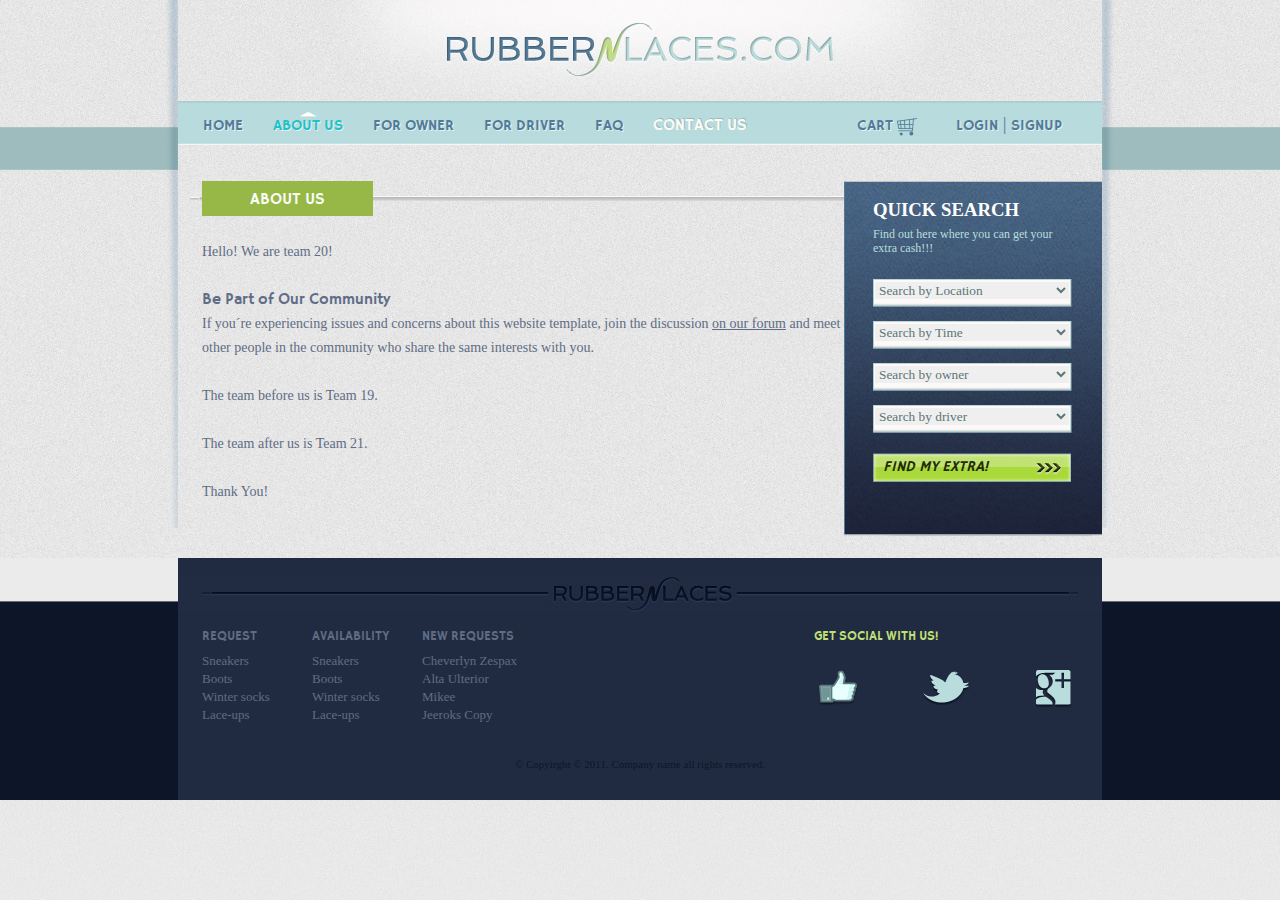
==== about_us.html @ 1f7e43d2 "adding pages" ====
<!DOCTYPE html>
<!-- Website template by freewebsitetemplates.com -->
<html>
<head>
	<meta charset="UTF-8">
	<title>Spark Photon</title>
	<link rel="stylesheet" href="css/style.css" type="text/css">
</head>
<body>
	<div id="background">
		<div id="page">
			<div id="header">
				<div id="logo">
					<a href="index.html"><img src="images/logo.png" alt="LOGO"></a>
				</div>
				<div id="navigation">
					<ul id="primary">
						<li >
							<a href="index.html">Home</a>
						</li>
						<li class="selected">
							<a href="about_us.html">About Us</a>
						</li>
						<!--
						<li>
							<a href="new.html">New Arrivals</a>
						</li>
					-->
						<li>
							<a href="for_owner.html">For Owner</a>
						</li>
						<li>
							<a href="for_driver.html">For Driver</a>
						</li>
						<li>
							<a href="faq.html">Faq</a>
						</li>
						<li class="highlight">
							<a href="sale.html">Contact Us</a>
						</li>
					</ul>
					<ul id="secondary">
						<li>
							<a href="checkout.html">Cart</a>
						</li>
						<li>
							<a href="index.html">Login</a> | <a href="index.html">Signup</a>
						</li>
					</ul>
				</div>
			</div>
			<div id="contents">
				<div>
					<div id="search">
						<h3>Quick Search</h3>
						<p>
							Find out here where you can get your extra cash!!!
						</p>
						<form action="index.html" method="post">
							<ul>
								<li>
									<select id="size">
										<option>Search by Location</option>
									</select>
								</li>
								<li>
									<select id="color">
										<option>Search by Time</option>
									</select>
								</li>
								<li>
									<select id="brand">
										<option>Search by owner</option>
									</select>
								</li>
								<li>
									<select id="style">
										<option>Search by driver</option>
									</select>
								</li>
							</ul>
							<input type="submit" value="Find My Extra!" class="button">
						</form>
					</div>
					<h4><span>About Us</span></h4>
					<div id="faq">
						<p> Hello! We are team 20! </p>
						<p>
						<b>Be Part of Our Community</b> If you&acute;re experiencing issues and concerns about this website template, join the discussion <a href="http://www.freewebsitetemplates.com/forums/">on our forum</a> and meet other people in the community who share the same 
						interests with you.
					</p>
						<p> The team before us is Team 19.</p>

						<p> The team after us is Team 21.</p>

						<p> Thank You!</p>
					</div>
					<!--
					<img src="images/shop-now.jpg" height="355" width="618" alt="Promo"> <a href="index.html" class="button"></a> <span></span>
				-->
				</div>
				<div id="main">

					<div id="featured">
					<!--	<h4><span>Recommended</span></h4>
						<ul class="items">
							<li>
								<a href="product.html"> <img src="images/leather-boots.jpg" alt="Img"> <span>$19.50</span> Cheverlyn Zespax </a>
							</li>
							<li>
								<a href="product.html"> <img src="images/leather-boots.jpg" alt="Img"> <span>$19.50</span> Cheverlyn Zespax </a>
							</li>
							<li>
								<a href="product.html"> <img src="images/leather-boots.jpg" alt="Img"> <span>$19.50</span> Cheverlyn Zespax </a>
							</li>
							<li>
								<a href="product.html"> <img src="images/leather-boots.jpg" alt="Img"> <span>$19.50</span> Cheverlyn Zespax </a>
							</li>
						</ul>
					</div>
				
					<div id="sale">
						<h4><span>Recommended Location</span></h4>
						<ul class="items">
							<li>
								<a href="product.html"> <img src="images/boots-brown.jpg" alt="Img"> <span>$8.50</span> Hukbalahap Boots </a>
							</li>
							<li>
								<a href="product.html"> <img src="images/boots-violet.jpg" alt="Img"> <span>$8.50</span> Hukbalahap Boots </a>
							</li>
							<li>
								<a href="product.html"> <img src="images/boots-yellow.jpg" alt="Img"> <span>$8.50</span> Hukbalahap Boots </a>
							</li>
							<li>
								<a href="product.html"> <img src="images/boots-green.jpg" alt="Img"> <span>$8.50</span> Hukbalahap Boots </a>
							</li>
						</ul>
					</div>

				-->
				</div>
			</div>
			<div id="footer">
				<div class="background">
					<div id="connect">
						<h5>Get Social With us!</h5>
						<ul>
							<li>
								<a href="http://freewebsitetemplates.com/go/facebook/" target="_blank" class="facebook"></a>
							</li>
							<li>
								<a href="http://freewebsitetemplates.com/go/twitter/" target="_blank" class="twitter"></a>
							</li>
							<li>
								<a href="http://www.freewebsitetemplates.com/go/googleplus/" target="_blank" class="linkin"></a>
							</li>
						</ul>
					</div>
					<ul class="navigation">
						<li>
							<h5>Request</h5>
							<a href="mens.html">Sneakers</a> <a href="mens.html">Boots</a> <a href="mens.html">Winter socks</a> <a href="mens.html">Lace-ups</a>
						</li>
						<li>
							<h5>Availability</h5>
							<a href="womens.html">Sneakers</a> <a href="womens.html">Boots</a> <a href="womens.html">Winter socks</a> <a href="womens.html">Lace-ups</a>
						</li>
						<li class="latest">
							<h5>New Requests</h5>
							<a href="new.html">Cheverlyn Zespax</a> <a href="new.html">Alta Ulterior</a> <a href="new.html">Mikee</a> <a href="new.html">Jeeroks Copy</a>
						</li>
						<!--
						<li class="latest">
							<h5>On Sale Items</h5>
							<a href="sale.html">Cheverlyn Zespax</a> <a href="sale.html">Alta Ulterior</a> <a href="sale.html">Mikee</a> <a href="sale.html">Jeeroks Copy</a>
						</li>
					-->
					</ul>
					<p class="footnote">
						&copy; Copyirght &copy; 2011. <a href="index.html">Company name</a> all rights reserved.
					</p>
				</div>
			</div>
		</div>
	</div>
</body>
</html>
---- css/style.css ----
/* Website template by freewebsitetemplates.com */
@font-face {
	font-family: 'HammersmithOneRegular';
	src: url('../fonts/hammersmithone-webfont.eot');
	src: url('../fonts/hammersmithone-webfont.eot?#iefix') format('embedded-opentype'),  url('../fonts/hammersmithone-webfont.woff') format('woff'),  url('../fonts/hammersmithone-webfont.ttf') format('truetype'),  url('../fonts/hammersmithone-webfont.svg#HammersmithOneRegular') format('svg');
	font-weight: normal;
	font-style: normal;
}
body {
	background: #ebebeb url(../images/bg-body.jpg) repeat-x left top;
	margin: 0;
}
#background {
	background: url(../images/bg-body2.png) repeat-x left top;
}
#page {
	background: url(../images/bg-page.jpg) no-repeat center top;
	width: 924px;
	margin: 0 auto;
	padding: 0 18px;
}
img {
	border: 0;
}
/*------------------------------ Sprites ------------------------------*/
#navigation, #footer {
	background: url(../images/bg-strips.png) repeat-x;
}
#navigation #secondary li:first-child a, #connect li a {
	background: url(../images/icons.png) no-repeat;
}
#adbox a.button,#search .button, #stocks ul li a.preview span.icon, #checkout table tr td a.plus, #checkout table tr td a.minus {
	background: url(../images/buttons.png) no-repeat;
	display: block;
}
/*------------------------------ HEADER ------------------------------*/
#header {
	background: url(../images/bg-header.png) no-repeat center top;
	margin-bottom: 36px;
}
/** Logo **/
#logo {
	height: 100px;
	width: auto;
}
#logo a {
	display: block;
	height: 53px;
	width: 386px;
	margin: 0 auto;
	padding: 23px 0;
}
/** Navigation **/
#navigation {
	background-position: 0 0;
	color: #527b99;
	height: 45px;
	margin: 0;
	padding: 0 10px;
}
#navigation ul {
	display: inline-block;
	list-style: none;
	margin: 0;
	padding: 8px 0;
}
#navigation li {
	float: left;
	font-size: 14pt;
	margin: 0 15px;
	padding-top: 5px;
	text-align: center;
}
#navigation a {
	font-family: 'HammersmithOneRegular';
	color: #527b99;
	font-size: 15px;
	text-decoration: none;
	text-shadow: 1px 1px #e5f0f2;
	text-transform: uppercase;
}
#navigation a:hover, #primary li.selected a, #navigation #primary li.highlight a:hover {
	background: url(../images/bg-menu-selected.gif) no-repeat center top;
	color: #21c1c5;
	padding-top: 5px;
}
#navigation ul#primary {
	float: left;
	margin-right: 80px;
 *width: 560px;/** Needed for IE7 **/
}
#navigation #primary li.highlight a {
	color: #fafbf6;
	font-size: 16px;
	text-shadow: 1px -1px #9ebabb;
}
#navigation ul#secondary {
*width: 254px;/** Needed for IE7 **/
}
#navigation #secondary li:first-child {
	margin-right: 10px;
}
#navigation ul#secondary li:first-child a {
	background-position: right 0;
	padding-right: 38px;
}
#navigation ul#secondary li:first-child a:hover {
	padding-top: 0;
}
/*------------------------------ CONTENTS ------------------------------*/
#contents {
	margin: 0 0 60px;
}
#contents h4 {
	background: url(../images/separator-horizontal.png) no-repeat center center;
	color: #fbfdf8;
	font-family: 'HammersmithOneRegular';
	font-weight: normal;
	line-height: 30px;
	margin: 0 0 24px;
	padding: 0 24px;
	text-transform: uppercase;
}
#contents h4 span {
	background-color: #97b847;
	display: block;
	height: 29px;
	width: 171px;
	padding: 4px 0 2px;
	text-align: center;
}
/** Adbox **/
#adbox {
	width: 876px;
	margin: 0 auto 30px;
	position: relative;
}
#adbox a.button {
	background-position: 0 bottom;
	display: block;
	height: 47px;
	width: 214px;
	position: absolute;
	bottom: 41px;
	left: 305px;
}
#adbox a.button:hover {
	background-position: 0 -132px;
}
#adbox span {
	background: url(../images/shadow.jpg) no-repeat center top;
	clear:both;
	display: block;
	height: 13px;
	margin: -6px auto 0;
}
/** Search **/
#search {
	float: right;
	background: url(../images/bg-quick-search.jpg) no-repeat;
	height: 319px;
	width: 200px;
	padding: 18px 29px;
}
#search h3 {
	color: #fffeff;
	margin: 0 0 6px;
	text-transform: uppercase;
}
#search p {
	color: #b7dedd;
	font-family: 'Trebuchet MS';
	font-size: 12px;
	line-height: 14px;
	margin: 0;
	padding: 0 0 18px;
}
#search form ul {
	list-style: none;
	margin: 6px 0 12px;
	padding: 0;
}
#search form ul li {
	background: url(../images/input.gif) no-repeat;
	height: 26px;
	width: 199px;
	margin: 0 0 12px;
	padding: 2px;
}
#search form select {
	font-family: 'Trebuchet MS';
	color: #5c7675;
	width: 194px;
	border: 0;
	padding: 0;
}
#search .button {
	background-position: 0 -93px;
	color: #222d05;
	cursor: pointer;
	font-family: 'HammersmithOneRegular';
	font-style: oblique;
	font-size: 15px;
	height: 29px;
	width: 198px;
	border: 0;
	margin: 18px 0 0;
	padding: 0 0 0 10px;
	text-align: left;
	text-transform: uppercase;
}
#search .button:hover {
	background-position: 0 -54px;
}
/** MAIN **/
#main, #main div {
	margin: 0 0 30px;
}
ul.items {
	display: inline-block;
	list-style: none;
	margin: 0 25px;
	padding: 0;
}
ul.items li {
	float: left;
	width: 169px;
	margin-left: 66px;
}
ul.items li:first-child {
	margin-left: 0;
}
ul.items li img {
	border: 1px solid #d2cecf;
}
ul.items li a {
	color: #646b85;
	font-family: 'HammersmithOneRegular';
	font-size: 14px;
	line-height: 24px;
	text-align: left;
	text-decoration: none;
}
ul.items li a:hover {
	color: #a3cecf;
}
ul.items li a span {
	float: right;
	color: #e3b612;
}
/*------------------------------ About Page ------------------------------*/
#faq {
	color: #606c84;
	padding: 0 24px;
}
#faq p {
	font-family: 'Trebuchet MS';
	font-size: 14px;
	line-height: 24px;
	margin: 0;
	padding: 0 0 24px;
}
#faq p b {
	color: #5f6d87;
	display: block;
	font-family: 'HammersmithOneRegular';
	font-size: 16px;
	font-weight: normal;
}
#faq p a, #checkout p a {
	color: #606c84;
}
#faq p a:hover, #checkout p a:hover {
	color: #91a4ce;
}
#stocks {
	overflow: hidden;
}
#stocks ul {
	display: inline-block;
	list-style: none;
	width: 940px;
	margin: 0 24px;
	padding: 0;
}
#stocks ul li {
	float: left;
	color: #646b85;
	font-family: 'HammersmithOneRegular';
	font-size: 14px;
	line-height: 24px;
	width: 169px;
	margin: 0 66px 60px 0;
	position: relative;
}
#stocks ul li img {
	border: 1px solid #d2cecf;
}
#stocks ul li em {
	color: #959394;
	display: block;
	font-size: 12px;
}
#stocks ul li a {
	background-color: #b8dcdd;
	color: #7c9e9f;
	font-size: 12px;
	font-style: italic;
	padding: 2px 4px 0;
	text-decoration: none;
}
#stocks ul li a:hover {
	background-color: #c7eeef;
}
#stocks ul li span {
	float: right;
	color: #e3b612;
}
#stocks .btn-cart {
	background-color: #e5b614;
	color: #fcffff;
	padding: 2px 5px 0;
}
#stocks .btn-cart:hover {
	background-color: #d2941d;
}
#stocks ul li a.preview {
	background-color: transparent;
	display: block;
	height: 171px;
	width: 171px;
	padding: 0;
}
#stocks ul li a.preview span.icon {
	background-position: -63px 0;
	display: block;
	height: 12px;
	width: 15px;
	padding: 0;
	position: absolute;
	top: 156px;
	right: 0;
}
/*------------------------------ checkout page ------------------------------*/
#checkout {
	display: inline-block;
	padding: 0 12px 30px;
 *padding: 0 12px;/** Needed for IE7 **/
}
#checkout h4 span {
	background-color: #e6b614;
}
#checkout table {
	color: #d3d1d2;
	font-family: 'Trebuchet MS';
	width: 900px;
	margin: 0 auto 90px;
}
#checkout table th {
	color: #636a86;
	font-size: 14px;
	line-height: 24px;
}
#checkout table tr th:first-child {
	padding-left: 50px;
	text-align: left;
}
#checkout table tr td {
	color: #636a86;
	width: 120px;
	padding: 6px 0 36px;
	text-align: center;
}
#checkout table tr td:first-child {
	width: 520px;
	text-align: left;
}
#checkout table tr td img {
	float: left;
	margin: 18px 18px 18px 40px;
}
#checkout table tr td b {
	display: block;
	font-size: 13px;
	margin-top: 18px;
}
#checkout table tr td p {
	font-size: 12px;
	line-height: 18px;
	margin: 0;
	padding-bottom: 30px;
}
#checkout table tr td input.txtfield {
	color: #636a86;
	font-weight: bold;
	line-height: 24px;
	height: 24px;
	width: 32px;
	border: 0;
	margin-left: 20px;
	padding: 0 5px;
	text-align: right;
}
#checkout table tr td a.minus, #checkout table tr td a.plus {
	float: right;
	background-position: 0 0;
	height: 14px;
	width: 14px;
	margin: 5px 20px 5px 2px;
}
#checkout table tr td a.plus {
	background-position: -33px 0;
	margin-right: 2px;
}
#checkout table tr td a.minus:hover, #checkout table tr td a.plus:hover {
	opacity:0.8;
	filter:alpha(opacity=80);
}
#checkout table tbody tr td.last {
	font-weight: bold;
}
#checkout table tbody tr td.last div {
	color: #e6b614;
	position: relative;
}
#checkout table tbody tr td.last div a {
	background-color: #b8dcdd;
	color: #809ea0;
	display: block;
	font-size: 15px;
	font-style: italic;
	line-height: 24px;
	height: 24px;
	width: 114px;
	text-decoration: none;
	position: absolute;
	bottom: -60px;
	left: -50px;
}
#checkout table tbody tr td.last div a:hover {
	background-color: #c7eeef;
}
#checkout a.proceed-btn {
	float: right;
	background-color: #e5b614;
	color: #fff;
	font-family: 'HammersmithOneRegular';
	font-size: 20px;
	font-style: italic;
	padding: 6px 12px;
	text-decoration: none;
}
#checkout a.proceed-btn:hover {
	background-color: #d2941d;
}
/*------------------------------ product.html ------------------------------*/
#product {
	background: url(../images/separator-horizontal.png) no-repeat center top;
	font-family: 'Trebuchet MS';
	display: inline-block;
	width: 900px;
	margin-bottom: 60px;
	padding: 42px 12px 0;
}
#product div.section {
	float: left;
	width: 438px;
	padding-left: 12px;
}
#product div.section ul {
	float: right;
	list-style: none;
	margin: 0 62px 0 0;
	padding: 0;
}
#product div.section ul li {
	margin-bottom: 6px;
}
#product div.section ul li a:hover {
	opacity:0.8;
	filter:alpha(opacity=80);
}
#product div.section div {
	height: 316px;
	width: 317px;
	border: 1px solid #d2cecf;
}
#product div.section h2 {
	color: #636a86;
	font-family: 'Trebuchet MS';
	line-height: 36px;
	margin: 0 0 12px;
	padding-right: 62px;
}
#product div.section h2 span {
	float: right;
	color: #e6b614;
	font-size: 36px;
	margin-top: -6px;
}
#product div.section p {
	color: #636a86;
	font-size: 14px;
	line-height: 24px;
	margin: 0 62px 0 0;
	padding-bottom: 36px;
}
#product div.section p a {
	color: #636a86;
}
#product div.section form select {
	color: #5c7675;
	display: block;
	height: 26px;
	width: 144px;
	border: 0;
	margin-bottom: 12px;
	padding: 2px;
}
#product div.section form input {
	background-color: #b8dcdd;
	color: #7c9e9f;
	cursor: pointer;
	font-family: 'HammersmithOneRegular';
	font-style: oblique;
	line-height: 24px;
	height: 24px;
	width: 116px;
	border: 0;
	margin: 18px 0 0;
	text-align: center;
}
#product div.section form input:hover {
	background-color: #c7eeef;
}
#product div.section input.btn-cart {
	background-color: #e5b614;
	color: #fcffff;
}
#product div.section input.btn-cart:hover {
	background-color: #d2941d;
}
/*------------------------------ FOOTER ------------------------------*/
#footer {
	background-color: #0d1528;
	background-position: 0 -57px;
	width: 100%;
	position: absolute;
	left: 0;
}
#footer div.background {
	background: #202b41 url(../images/bg-footer.jpg) no-repeat center 18px;
	width: 876px;
	margin: 0 auto;
	padding: 70px 24px 30px;
}
#footer .navigation {
	color: #616b84;
	display: inline-block;
	list-style: none;
	margin: 0 0 30px;
	padding: 0;
}
#footer .navigation li {
	float: left;
	width: 110px;
	line-height: 18px;
}
#footer .navigation li.latest {
	width: 140px;
}
#footer .navigation li h5, #connect h5 {
	font-family: 'HammersmithOneRegular';
	font-weight: normal;
	margin: 0 0 6px;
	text-transform: uppercase;
}
#footer .navigation li a {
	color: #616b84;
	display: block;
	font-size: 13px;
	font-family: 'Trebuchet MS';
	text-decoration: none;
}
#footer .navigation li a:hover {
	color: #9cb1e4;
}
#footer .footnote {
	color: #0b162a;
	font-size: 11px;
	margin: 0;
	text-align: center;
}
#footer .footnote a {
	color: #0b162a;
	text-decoration: none;
}
#connect {
	float: right;
	color: #c0e073;
}
#connect ul {
	display: inline-block;
	list-style: none;
	margin: 18px 0 0;
	padding: 0;
}
#connect li {
	float: left;
	margin-left: 60px;
}
#connect li:first-child {
	margin-left: 0;
}
#connect li a {
	display: block;
	height: 38px;
	width: 48px;
}
#connect li a.facebook {
	background-position: 0 -30px;
}
#connect li a.twitter {
	background-position: 0 -78px;
}
#connect li a.linkin {
	background-position: 0 -126px;
}
#connect li a:hover {
	filter:alpha(opacity=80);
	opacity:0.8;
}
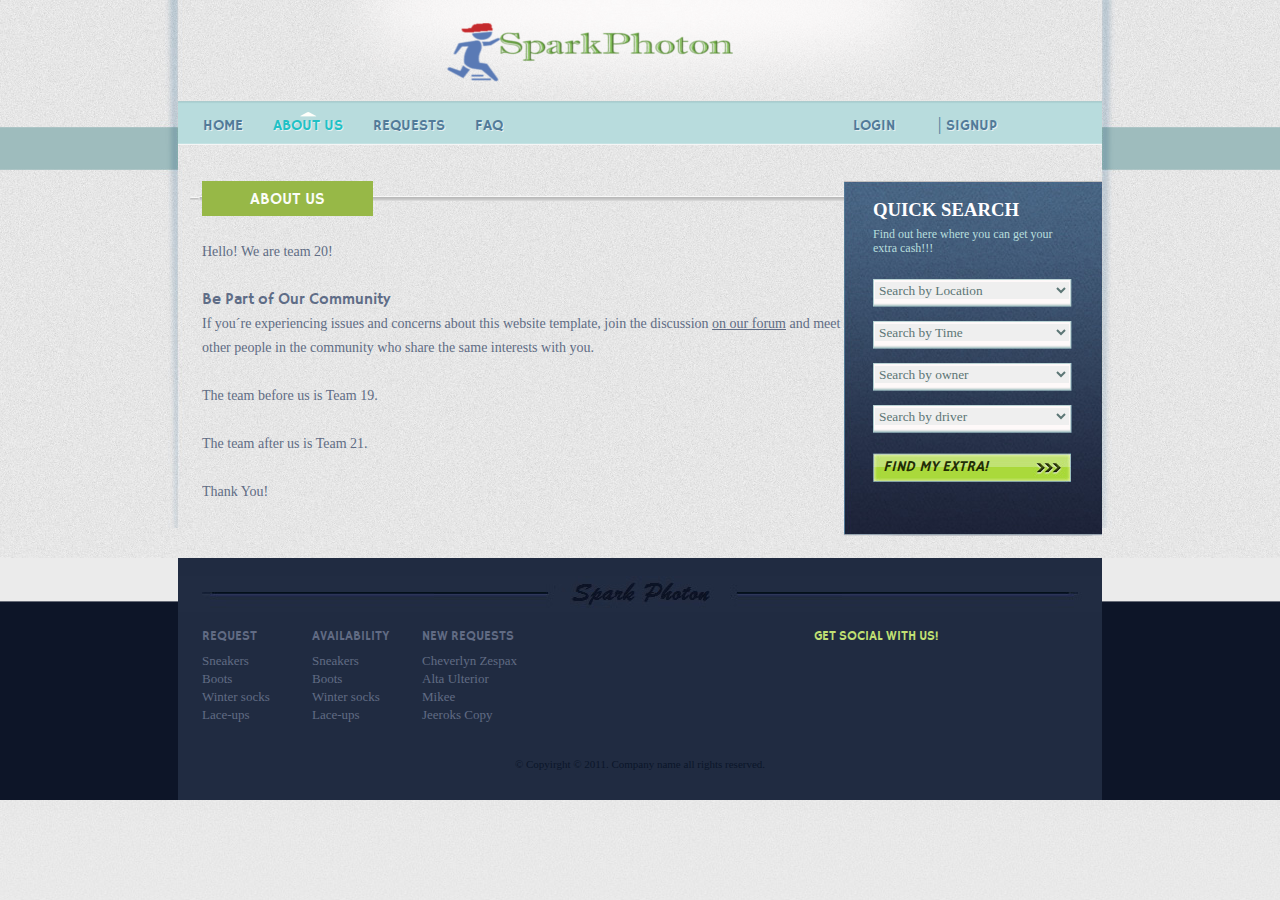
==== commit 1ac32788: "cleaning up" ====
--- a/about_us.html
+++ b/about_us.html
@@ -21,30 +21,17 @@
 						<li class="selected">
 							<a href="about_us.html">About Us</a>
 						</li>
-						<!--
 						<li>
-							<a href="new.html">New Arrivals</a>
-						</li>
-					-->
-						<li>
-							<a href="for_owner.html">For Owner</a>
-						</li>
-						<li>
-							<a href="for_driver.html">For Driver</a>
+							<a href="for_driver.html">Requests</a>
 						</li>
 						<li>
 							<a href="faq.html">Faq</a>
 						</li>
-						<li class="highlight">
-							<a href="sale.html">Contact Us</a>
-						</li>
 					</ul>
 					<ul id="secondary">
+					
 						<li>
-							<a href="checkout.html">Cart</a>
-						</li>
-						<li>
-							<a href="index.html">Login</a> | <a href="index.html">Signup</a>
+							<a href="log_in.html">Login</a> | <a href="register.html">Signup</a>
 						</li>
 					</ul>
 				</div>
--- a/css/style.css
+++ b/css/style.css
@@ -27,7 +27,7 @@
 	background: url(../images/bg-strips.png) repeat-x;
 }
 #navigation #secondary li:first-child a, #connect li a {
-	background: url(../images/icons.png) no-repeat;
+	/*background: url(../images/icons.png) no-repeat; */
 }
 #adbox a.button,#search .button, #stocks ul li a.preview span.icon, #checkout table tr td a.plus, #checkout table tr td a.minus {
 	background: url(../images/buttons.png) no-repeat;
@@ -86,7 +86,7 @@
 }
 #navigation ul#primary {
 	float: left;
-	margin-right: 80px;
+	margin-right: 320px;
  *width: 560px;/** Needed for IE7 **/
 }
 #navigation #primary li.highlight a {
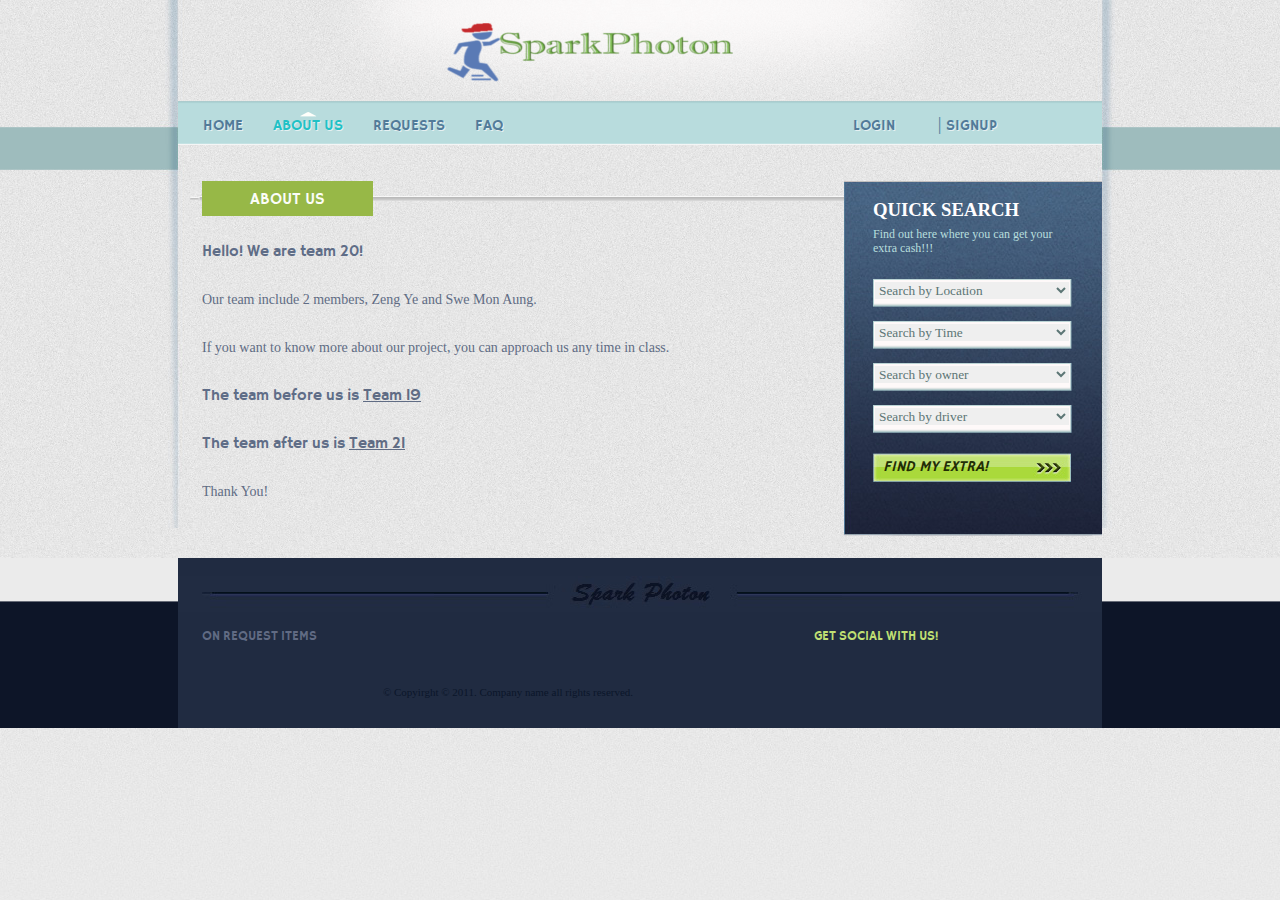
==== commit 873e2617: "adding team link" ====
--- a/about_us.html
+++ b/about_us.html
@@ -71,14 +71,14 @@
 					</div>
 					<h4><span>About Us</span></h4>
 					<div id="faq">
-						<p> Hello! We are team 20! </p>
-						<p>
-						<b>Be Part of Our Community</b> If you&acute;re experiencing issues and concerns about this website template, join the discussion <a href="http://www.freewebsitetemplates.com/forums/">on our forum</a> and meet other people in the community who share the same 
-						interests with you.
+						<p> <b>Hello! We are team 20!</b> </p>
+					<p>
+						Our team include 2 members, Zeng Ye and Swe Mon Aung. 
 					</p>
-						<p> The team before us is Team 19.</p>
+					<p> If you want to know more about our project, you can approach us any time in class. </p>
+						<p> <b>The team before us is <a href="http://is429-2016-nicholas.s3-website-ap-southeast-1.amazonaws.com/">Team 19 </a></b></p>
 
-						<p> The team after us is Team 21.</p>
+						<p> <b>The team after us is <a href="http://cloudt21.s3-website-ap-southeast-1.amazonaws.com/">Team 21 </a></b></p>
 
 						<p> Thank You!</p>
 					</div>
@@ -143,26 +143,12 @@
 							</li>
 						</ul>
 					</div>
-					<ul class="navigation">
-						<li>
-							<h5>Request</h5>
-							<a href="mens.html">Sneakers</a> <a href="mens.html">Boots</a> <a href="mens.html">Winter socks</a> <a href="mens.html">Lace-ups</a>
-						</li>
-						<li>
-							<h5>Availability</h5>
-							<a href="womens.html">Sneakers</a> <a href="womens.html">Boots</a> <a href="womens.html">Winter socks</a> <a href="womens.html">Lace-ups</a>
-						</li>
-						<li class="latest">
-							<h5>New Requests</h5>
-							<a href="new.html">Cheverlyn Zespax</a> <a href="new.html">Alta Ulterior</a> <a href="new.html">Mikee</a> <a href="new.html">Jeeroks Copy</a>
-						</li>
-						<!--
-						<li class="latest">
-							<h5>On Sale Items</h5>
-							<a href="sale.html">Cheverlyn Zespax</a> <a href="sale.html">Alta Ulterior</a> <a href="sale.html">Mikee</a> <a href="sale.html">Jeeroks Copy</a>
-						</li>
-					-->
-					</ul>
+					<ul class="navigation" draggable="true">
+              <li class="latest"></li>
+              <li class="latest">
+                <h5>On Request Items</h5>
+              </li>
+            </ul>
 					<p class="footnote">
 						&copy; Copyirght &copy; 2011. <a href="index.html">Company name</a> all rights reserved.
 					</p>
--- a/css/style.css
+++ b/css/style.css
@@ -460,12 +460,12 @@
 	display: inline-block;
 	width: 900px;
 	margin-bottom: 60px;
-	padding: 42px 12px 0;
+	padding: 22px 12px 0;
 }
 #product div.section {
 	float: left;
-	width: 438px;
-	padding-left: 12px;
+	width: 270px;
+	padding-left: 5px;
 }
 #product div.section ul {
 	float: right;
@@ -481,8 +481,8 @@
 	filter:alpha(opacity=80);
 }
 #product div.section div {
-	height: 316px;
-	width: 317px;
+	height: 200px;
+	width: 200px;
 	border: 1px solid #d2cecf;
 }
 #product div.section h2 {
@@ -502,7 +502,7 @@
 	color: #636a86;
 	font-size: 14px;
 	line-height: 24px;
-	margin: 0 62px 0 0;
+	margin: 0 22px 0 0;
 	padding-bottom: 36px;
 }
 #product div.section p a {
